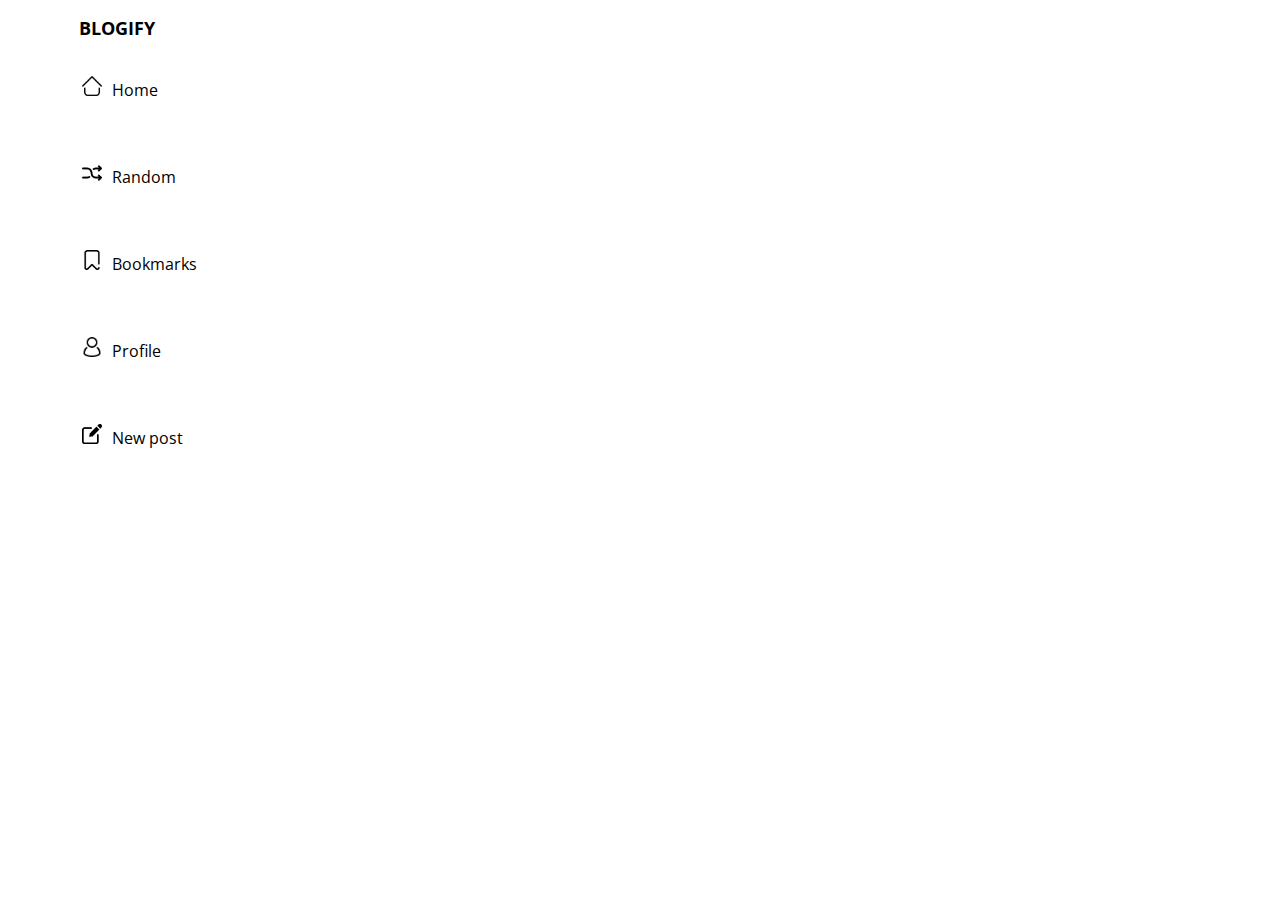
==== bookmarks.html @ 92e6460d "Third and 0.75 commit. Added basic design to all pages + some minor corrections" ====
<!DOCTYPE html>
<html lang="en">
<head>
    <meta charset="UTF-8">
    <link rel="stylesheet" href="bookmarks_styles.css">
    <link href="https://fonts.googleapis.com/css?family=Open+Sans:400,600,300" rel="stylesheet" type="text/css">
    <link rel="stylesheet" href="https://cdnjs.cloudflare.com/ajax/libs/font-awesome/4.7.0/css/font-awesome.min.css">
</head>
<body>
<div class="row">
    <div class="column left">
        <div>
            <a href="index.html" id="top-name">BLOGIFY</a>
            <a href="index.html" class="button" id="home-button"><img src="home.svg" height="20" width="20" style="margin-right: 10px">Home</a><br>
            <a href="random.html" class="button" id="random-button"><img src="random.svg" height="20" width="20" style="margin-right: 10px">Random</a><br>
            <a href="bookmarks.html" class="button" id="bookmarks-button"><img src="bookmarks.svg" height="20" width="20" style="margin-right: 10px">Bookmarks</a><br>
            <a href="profile.html" class="button" id="profile-button"><img src="profile.svg" height="20" width="20" style="margin-right: 10px">Profile</a><br>
            <a href="new_post.html" class="button"><img src="new_post.svg" height="20" width="20" style="margin-right: 10px">New post</a><br>
        </div>
    </div>
</div>
</body>
</html>
---- bookmarks_styles.css ----
* {
    box-sizing: border-box;
    margin: 0;
    padding: 0;
}

/*Footer, header and body section*/

html, body {
    padding: 0;
    margin: 0;
    color: black;
    font-family: "Open Sans", sans-serif;
}

footer {
    background-color: black;
    color: white;
    text-align: center;
    padding: 10px;
}

footer a {
    text-decoration: none;
    color: white;
}

/*column styles*/

.column {
    float: left;
}

.column.left {
    position: fixed;
    width: 15%;
    z-index: 1;
    top: 0;
    left: 5%;
    background-color: white;
    overflow-x: hidden;
}
.column.left a {
    padding: 16px;
    text-decoration: none;
    display: block;
}

.column.left a:hover {
    background-color: lightgrey;
}

.column.right {
    float: right;
    width: 100%;
    text-align: center;
}

.row:after {
    content: "";
    display: table;
    clear: both;
}

#top-name {
    border-radius: 15px;
    text-decoration: none;
    padding-left: 15px;
    color: black;
    font-weight: bold;
    font-size: large;
}


@media screen and (max-width:600px) {
    .column {
        width: 100%;
    }
}


/*navigation button style*/

.button {
    border: none;
    border-radius: 15px;
    color: black;
    width: auto;
    padding: 15px 32px;
    text-align: left;
    text-decoration: none;
    display: inline-block;
    font-size: 16px;
    margin: 4px 2px;
    cursor: pointer;
}

/*Scroll back button section*/

#scrollBtn {
    width: 60%;
    padding: 15px;
    border: none;
    top: 0;
    left: 20%;
    opacity: 0.8;
    text-decoration: none;
    text-align: left;
    color: black;
    background-color: white;
    backdrop-filter: blur(5px);
    -webkit-backdrop-filter: blur(5px);
    font-weight: bold;
    font-size: large;
    display: block;
    position: sticky;
    position: -webkit-sticky;
    z-index: 99;
    outline: none;
    cursor: pointer;
}
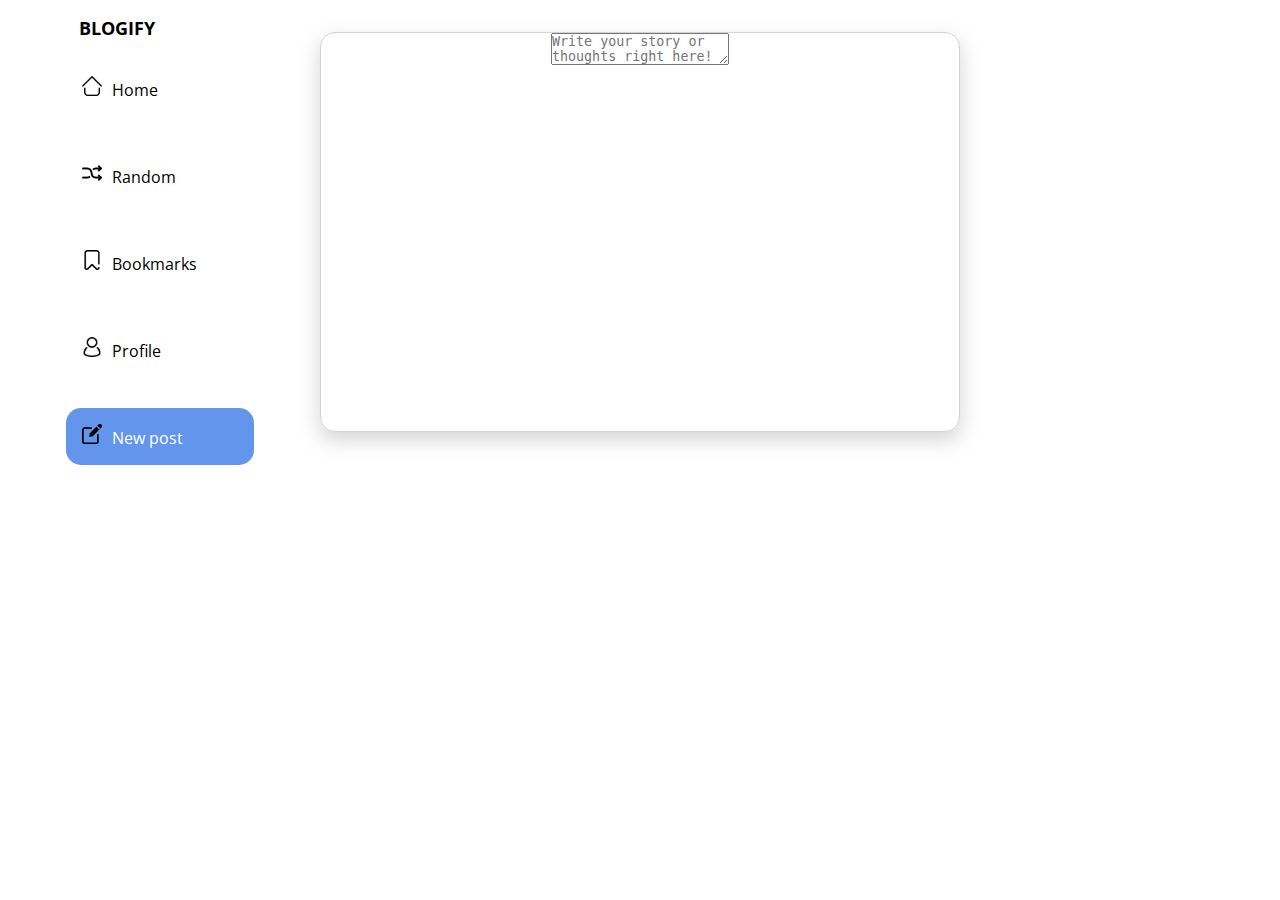
==== commit c60f193f: "Fourth commit. Added saving text to database. Added templates for all pages excluding login" ====
--- a/bookmarks.html
+++ b/bookmarks.html
@@ -15,8 +15,13 @@
             <a href="random.html" class="button" id="random-button"><img src="random.svg" height="20" width="20" style="margin-right: 10px">Random</a><br>
             <a href="bookmarks.html" class="button" id="bookmarks-button"><img src="bookmarks.svg" height="20" width="20" style="margin-right: 10px">Bookmarks</a><br>
             <a href="profile.html" class="button" id="profile-button"><img src="profile.svg" height="20" width="20" style="margin-right: 10px">Profile</a><br>
-            <a href="new_post.html" class="button"><img src="new_post.svg" height="20" width="20" style="margin-right: 10px">New post</a><br>
+            <a href="new_post.html" class="button" id="newButton"><img src="new_post.svg" height="20" width="20" style="margin-right: 10px">New post</a><br>
         </div>
+    </div>
+    <div class="column right">
+        <form method="post" action="new_post.php" id="textForm">
+            <textarea id="mceText" name="content" placeholder="Write your story or thoughts right here!"></textarea>
+        </form>
     </div>
 </div>
 </body>
--- a/bookmarks_styles.css
+++ b/bookmarks_styles.css
@@ -95,6 +95,11 @@
     cursor: pointer;
 }
 
+#newButton {
+    background-color: cornflowerblue;
+    color: white;
+}
+
 /*Scroll back button section*/
 
 #scrollBtn {
@@ -118,4 +123,16 @@
     z-index: 99;
     outline: none;
     cursor: pointer;
+}
+
+#textForm {
+    border: lightgrey solid 1px;
+    border-radius: 15px;
+    color: black;
+    width: 50%;
+    height: 25em;
+    display: inline-block;
+    margin: 2em 5px 1em 5px;
+    cursor: pointer;
+    box-shadow: 0 8px 20px 0 rgba(139, 139, 139, 0.37);
 }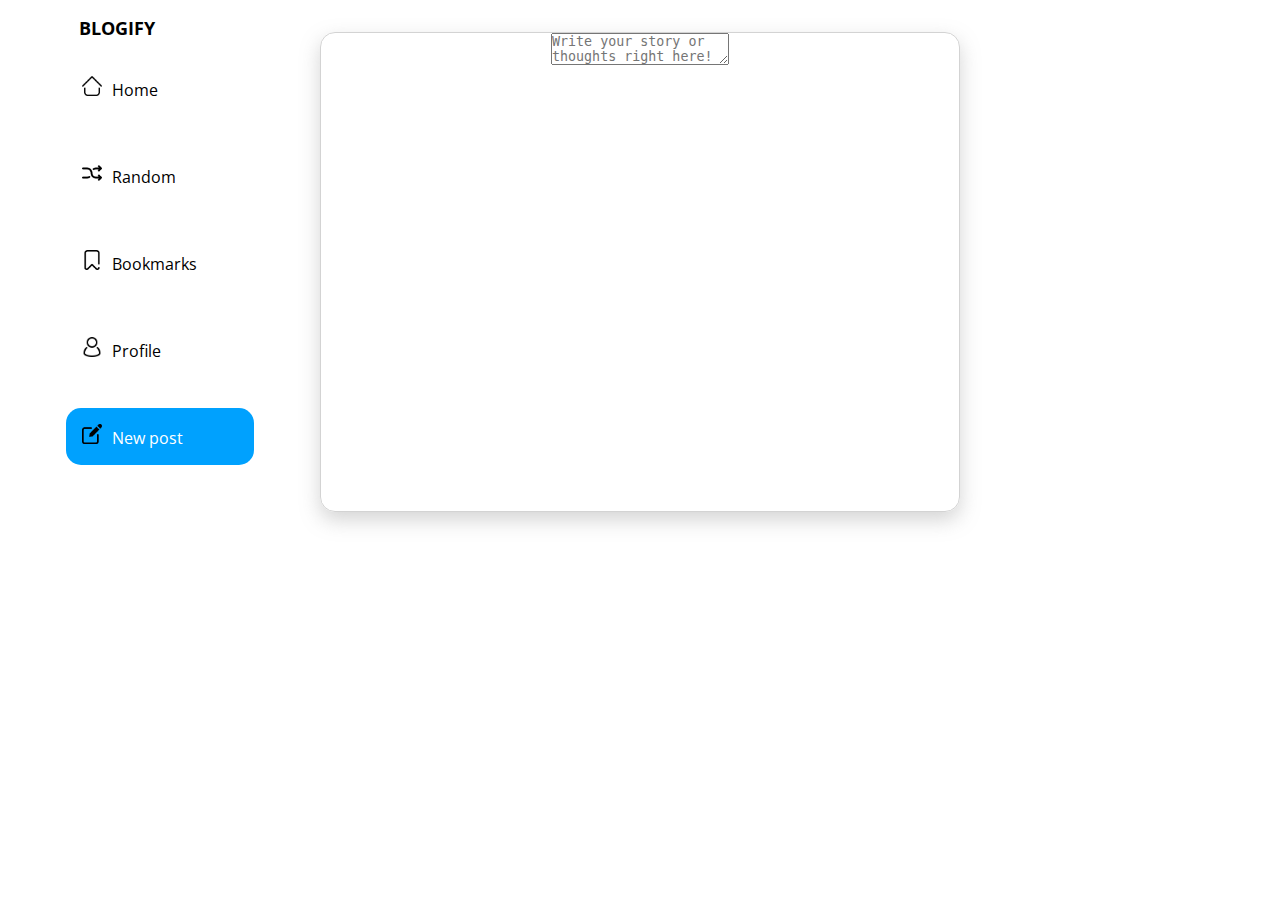
==== commit eda3b87a: "Fifth commit. Added login/sign up page." ====
--- a/bookmarks.html
+++ b/bookmarks.html
@@ -2,7 +2,7 @@
 <html lang="en">
 <head>
     <meta charset="UTF-8">
-    <link rel="stylesheet" href="bookmarks_styles.css">
+    <link rel="stylesheet" href="styles.css">
     <link href="https://fonts.googleapis.com/css?family=Open+Sans:400,600,300" rel="stylesheet" type="text/css">
     <link rel="stylesheet" href="https://cdnjs.cloudflare.com/ajax/libs/font-awesome/4.7.0/css/font-awesome.min.css">
 </head>
@@ -11,11 +11,11 @@
     <div class="column left">
         <div>
             <a href="index.html" id="top-name">BLOGIFY</a>
-            <a href="index.html" class="button" id="home-button"><img src="home.svg" height="20" width="20" style="margin-right: 10px">Home</a><br>
-            <a href="random.html" class="button" id="random-button"><img src="random.svg" height="20" width="20" style="margin-right: 10px">Random</a><br>
-            <a href="bookmarks.html" class="button" id="bookmarks-button"><img src="bookmarks.svg" height="20" width="20" style="margin-right: 10px">Bookmarks</a><br>
-            <a href="profile.html" class="button" id="profile-button"><img src="profile.svg" height="20" width="20" style="margin-right: 10px">Profile</a><br>
-            <a href="new_post.html" class="button" id="newButton"><img src="new_post.svg" height="20" width="20" style="margin-right: 10px">New post</a><br>
+            <a href="index.html" class="button" id="home-button"><img src="imgs/home.svg" height="20" width="20" style="margin-right: 10px">Home</a><br>
+            <a href="random.html" class="button" id="random-button"><img src="imgs/random.svg" height="20" width="20" style="margin-right: 10px">Random</a><br>
+            <a href="bookmarks.html" class="button" id="bookmarks-button"><img src="imgs/bookmarks.svg" height="20" width="20" style="margin-right: 10px">Bookmarks</a><br>
+            <a href="profile.html" class="button" id="profile-button"><img src="imgs/profile.svg" height="20" width="20" style="margin-right: 10px">Profile</a><br>
+            <a href="new_post.html" class="button" id="newButton"><img src="imgs/new_post.svg" height="20" width="20" style="margin-right: 10px">New post</a><br>
         </div>
     </div>
     <div class="column right">
--- a/styles.css
+++ b/styles.css
@@ -0,0 +1,197 @@
+/*Attribution:
+<a href="https://www.flaticon.com/free-icons/home" title="home icons">Home icons created by Aswell Studio - Flaticon</a>
+<a href="https://www.flaticon.com/free-icons/random" title="random icons">Random icons created by Afian Rochmah Afif - Flaticon</a>
+<a href="https://www.flaticon.com/free-icons/bookmark" title="bookmark icons">Bookmark icons created by Freepik - Flaticon</a>
+<a href="https://www.flaticon.com/free-icons/user" title="user icons">User icons created by Bombasticon Studio - Flaticon</a>
+<a href="https://www.flaticon.com/free-icons/edit" title="edit icons">Edit icons created by Pixel perfect - Flaticon</a>
+*/
+
+* {
+    box-sizing: border-box;
+    margin: 0;
+    padding: 0;
+}
+
+/*column styles*/
+
+.column {
+    float: left;
+}
+
+.column.left {
+    position: fixed;
+    width: 15%;
+    z-index: 1;
+    top: 0;
+    left: 5%;
+    background-color: white;
+    overflow-x: hidden;
+}
+.column.left a {
+    padding: 16px;
+    text-decoration: none;
+    display: block;
+}
+
+.column.left a:hover {
+    background-color: lightgrey;
+}
+
+.column.right {
+    float: right;
+    width: 100%;
+    text-align: center;
+}
+
+.row:after {
+    content: "";
+    display: table;
+    clear: both;
+}
+
+#top-name {
+    border-radius: 15px;
+    text-decoration: none;
+    padding-left: 15px;
+    color: black;
+    font-weight: bold;
+    font-size: large;
+}
+
+
+@media screen and (max-width:600px) {
+    .column {
+        width: 100%;
+    }
+}
+
+/*navigation button style*/
+
+.button {
+    border: none;
+    border-radius: 15px;
+    color: black;
+    width: auto;
+    padding: 15px 32px;
+    text-align: left;
+    text-decoration: none;
+    display: inline-block;
+    font-size: 16px;
+    margin: 4px 2px;
+    cursor: pointer;
+}
+
+#newButton {
+    background-color: #00A1FE;
+    color: white;
+}
+
+
+/*Footer, header and body section*/
+
+html, body {
+    padding: 0;
+    margin: 0;
+    color: black;
+    font-family: "Open Sans", sans-serif;
+}
+
+footer {
+    margin-top: 100%;
+    background-color: black;
+    color: white;
+    text-align: center;
+    padding: 10px;
+}
+
+footer a {
+    text-decoration: none;
+    color: white;
+}
+
+/*Scroll back button section*/
+
+#scrollBtn {
+    width: 60%;
+    padding: 15px;
+    border: none;
+    top: 0;
+    left: 20%;
+    opacity: 0.8;
+    text-decoration: none;
+    text-align: left;
+    color: black;
+    background-color: white;
+    backdrop-filter: blur(5px);
+    -webkit-backdrop-filter: blur(5px);
+    font-weight: bold;
+    font-size: large;
+    display: block;
+    position: sticky;
+    position: -webkit-sticky;
+    z-index: 99;
+    outline: none;
+    cursor: pointer;
+}
+
+/*Card section*/
+
+.card {
+    border: none;
+    border-radius: 20px;
+    color: black;
+    width: 50%;
+    display: inline-block;
+    margin: 5px 5px 15px 5px;
+    cursor: pointer;
+    box-shadow: 0 8px 20px 0 rgba(139, 139, 139, 0.37);
+}
+
+.card.register {
+    display: inline-block;
+    width: 50%;
+    text-align: left;
+    padding: 20px;
+    cursor: auto;
+}
+
+.card.login {
+    display: inline-block;
+    width: 50%;
+    margin: 5em;
+    text-align: left;
+    padding: 20px;
+    cursor: auto;
+}
+
+.card h1 {
+    padding: 15px;
+    text-align: left;
+    text-decoration: none;
+    font-size: 16px;
+}
+
+.card img {
+    width: 100%;
+    text-align: center;
+    border-radius: 20px;
+}
+
+#textForm {
+    border: lightgrey solid 1px;
+    border-radius: 15px;
+    color: black;
+    width: 50%;
+    height: 30em;
+    display: inline-block;
+    margin: 2em 5px 1em 5px;
+    cursor: pointer;
+    box-shadow: 0 8px 20px 0 rgba(139, 139, 139, 0.37);
+}
+
+table {
+    width: 50%;
+    margin-left: auto;
+    margin-right: auto;
+    text-align: center;
+}
